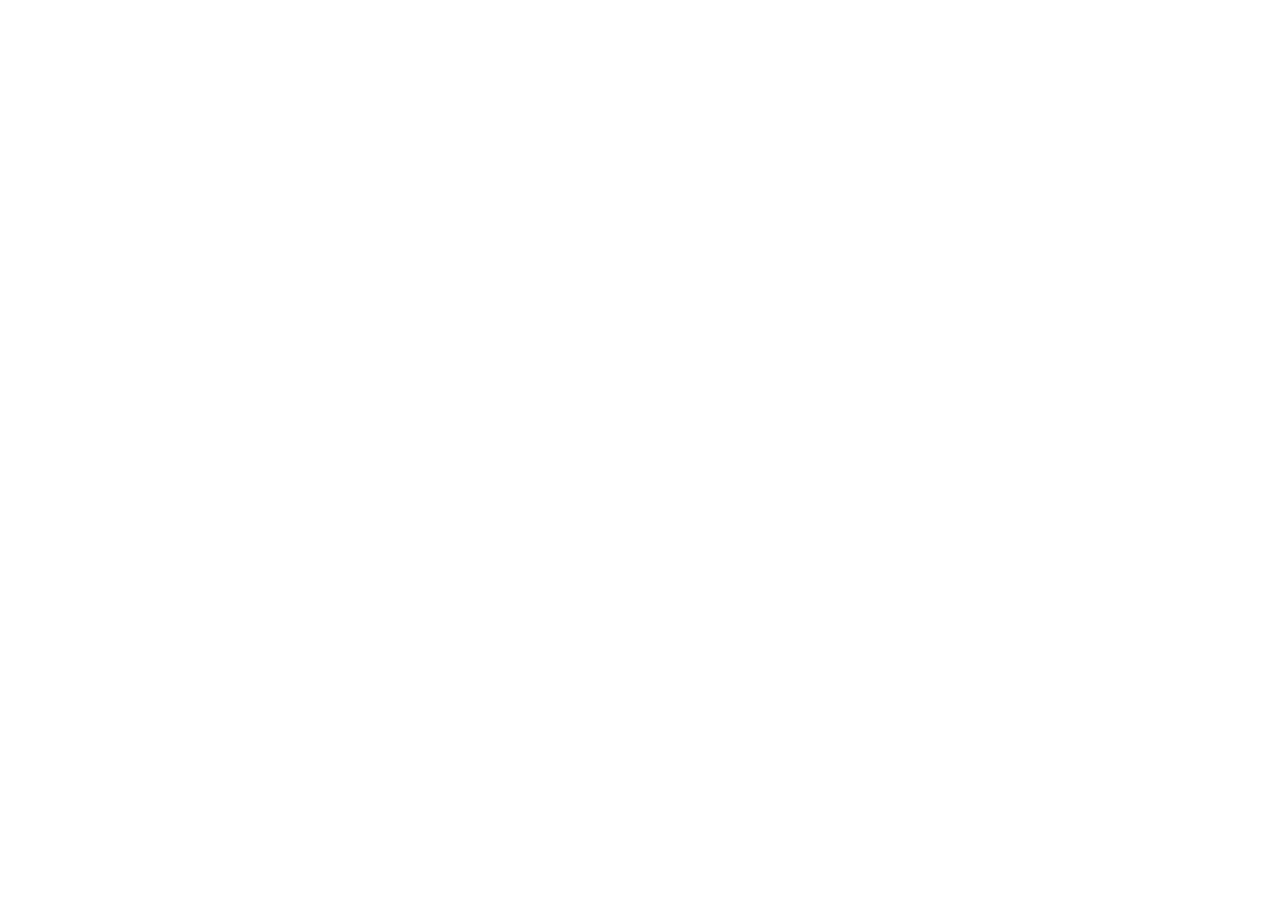
==== Excercise1/index.html @ 162cf3c7 "Initial commit" ====
<!DOCTYPE html>
<html lang="en">
    <head>
        <meta charset="UTF-8">
        <meta name="veiwport" content="width=device-width, intitial-scale=1.0"">
        <!--CSS Goes here:-->
        <link rel="stylesheet" href="styles.css">
        <!--JS Goes here:-->
        <script src="scripts.js" defer></script>
    </head>
    <body>
        
    </body>
</html>
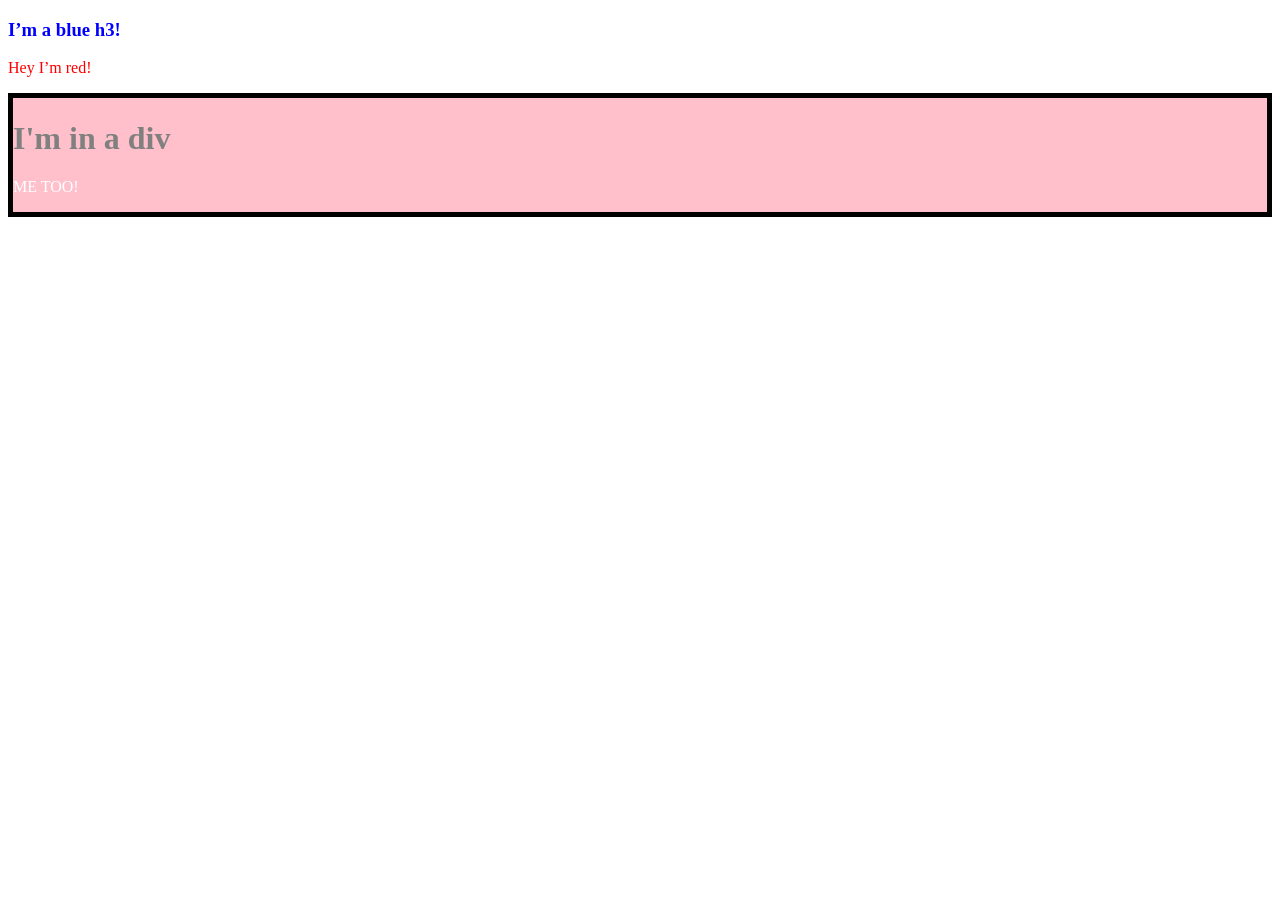
==== commit 4098dd79: "Excercise 1 Complete" ====
--- a/Excercise1/index.html
+++ b/Excercise1/index.html
@@ -9,6 +9,6 @@
         <script src="scripts.js" defer></script>
     </head>
     <body>
-        
+
     </body>
 </html>
